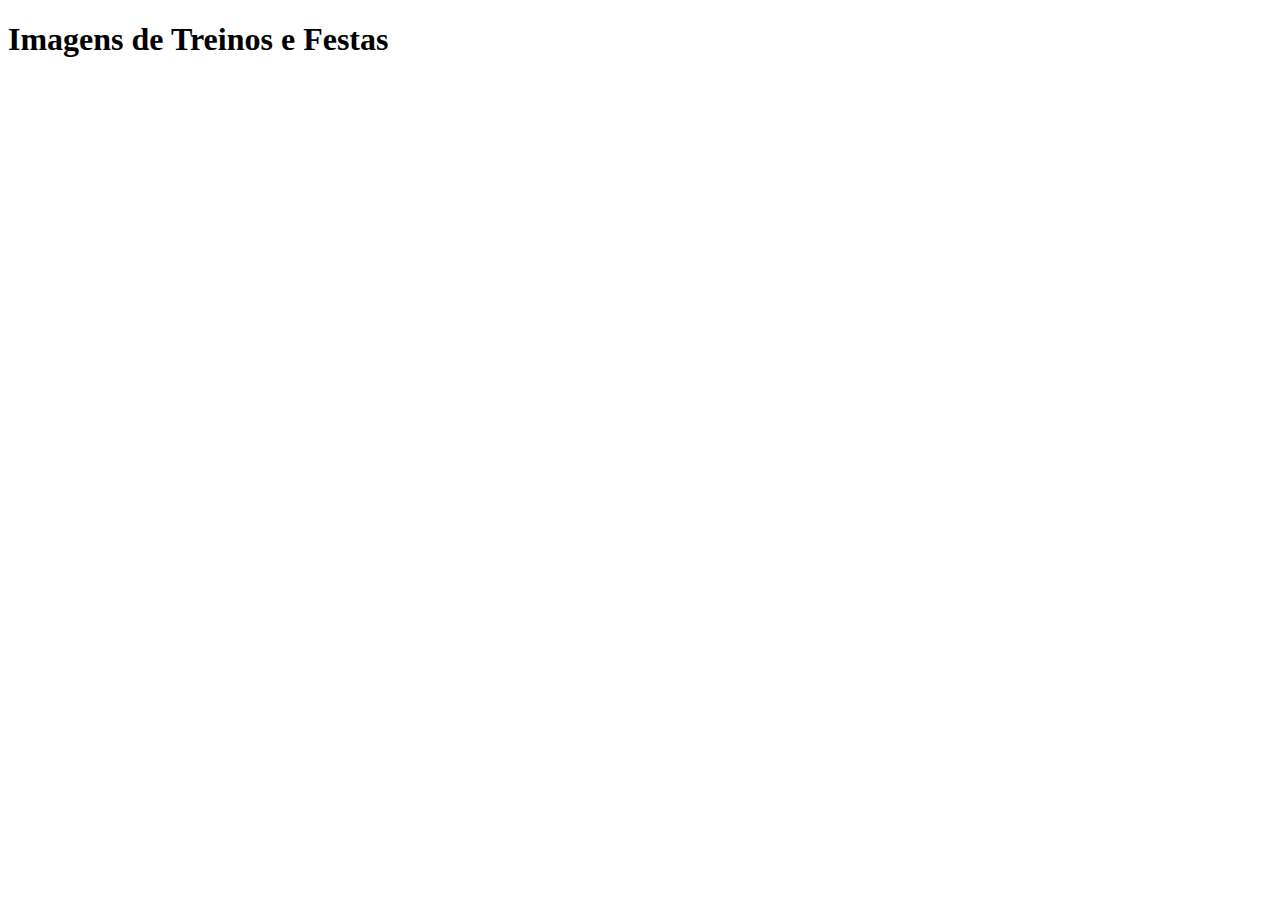
==== codigo/pages/album.html @ c5ef6b49 "TESTE ALBUM" ====
<!DOCTYPE html>
<html lang="en">
<head>
    <meta charset="UTF-8">
    <meta name="viewport" content="width=device-width, initial-scale=1.0">
    <title>Imagens de Treinos e Festas</title>
    <link rel="stylesheet" href="styles.css">
</head>
<body>
    <header>
        <h1>Imagens de Treinos e Festas</h1>
    </header>
    <main>
        <div class="gallery" id="image-gallery">
            <!-- Imagens serão adicionadas dinamicamente aqui -->
        </div>
    </main>
    <script src="script.js"></script>
</body>
</html>
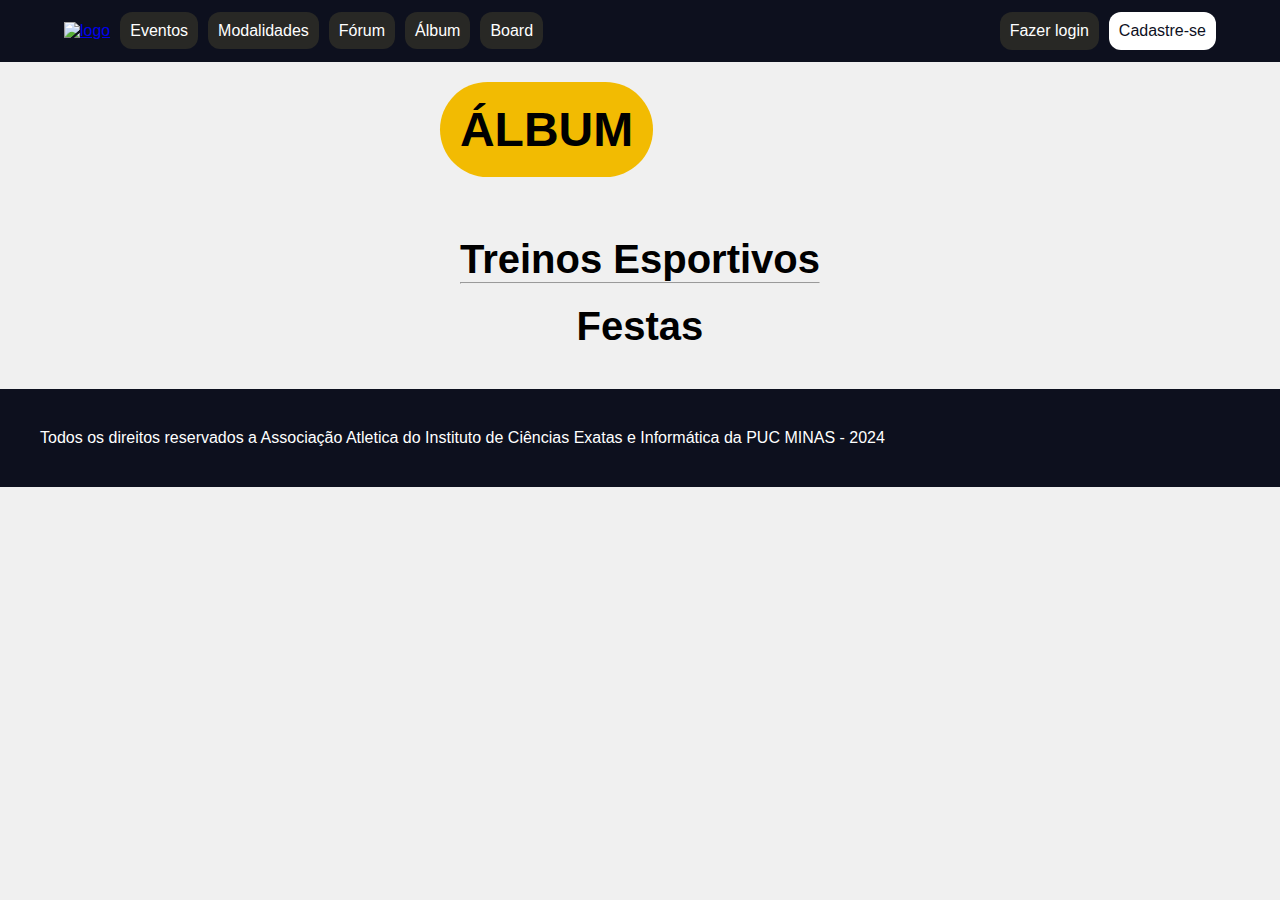
==== commit fc3d3100: "TELA ALBUM E MUDAÇA HOME" ====
--- a/codigo/pages/album.html
+++ b/codigo/pages/album.html
@@ -1,20 +1,47 @@
 <!DOCTYPE html>
-<html lang="en">
+<html lang="pt-BR">
 <head>
     <meta charset="UTF-8">
     <meta name="viewport" content="width=device-width, initial-scale=1.0">
-    <title>Imagens de Treinos e Festas</title>
-    <link rel="stylesheet" href="styles.css">
+    <title>Imagens de Treinos Esportivos e Festas</title>
+    <link rel="stylesheet" href="../assets/css/album.css">
 </head>
 <body>
     <header>
-        <h1>Imagens de Treinos e Festas</h1>
+        <div class="nav-caixa">
+            <a href="telahome.html"><img src="../assets/images/logo.png" alt="logo"></a>
+            <nav class="navegacao">
+                <ul>
+                    <li><a href="eventos.html">Eventos</a></li>
+                    <li><a href="modalidades.html">Modalidades</a></li>
+                    <li><a href="forum.html">Fórum</a></li>
+                    <li><a href="album.html">Álbum</a></li>
+                    <li><a id="board" href="board.html">Board</a></li>
+                </ul>
+            </nav>
+        </div>
+        <div class="wrap"> 
+            <div id="botoes" class="botoes">
+                <a href="login.html">Fazer login</a>
+                <a href="cadastro.html">Cadastre-se</a>
+            </div>
+
+            <a id="deslogar" class="deslogar" href="#">Logout</a>
+        </div>
     </header>
     <main>
-        <div class="gallery" id="image-gallery">
-            <!-- Imagens serão adicionadas dinamicamente aqui -->
+        <h1>ÁLBUM</h1>
+        <div class="container">
+            <h2>Treinos Esportivos</h2>
+            <div id="sports-images" class="images-container"></div>
+            <hr>
+            <h2 id="festa">Festas</h2>
+            <div id="party-images" class="images-container"></div>
         </div>
     </main>
-    <script src="script.js"></script>
+    <footer>
+        <p>Todos os direitos reservados a Associação Atletica do Instituto de Ciências Exatas e Informática da PUC MINAS - 2024</p>
+    </footer>
+    <script type="module" src="../assets/js/album.js"></script>
 </body>
 </html>
--- a/codigo/assets/css/album.css
+++ b/codigo/assets/css/album.css
@@ -0,0 +1,196 @@
+/* Resetando margin, padding e box-sizing */
+* {
+    margin: 0;
+    padding: 0;
+    box-sizing: border-box;
+}
+
+/* Configurações de fonte e altura mínima */
+html {
+    min-height: 100vh;
+    font-family: "Arial", sans-serif;
+}
+
+/* Estilo do body */
+body {
+    background-color: #f0f0f0;
+    margin: 0;
+    padding: 0;
+    display: flex;
+    flex-direction: column;
+    min-height: 100vh;
+}
+
+/* Estilo do header */
+header {
+    background-color: #0D101E;
+    display: flex;
+    flex-direction: column;
+    padding: 12px 5%;
+    color: #fff;
+}
+
+.nav-caixa {
+    display: flex;
+    align-items: center;
+    gap: 10px;
+}
+
+.nav-caixa img {
+    width: 50px;
+}
+
+.navegacao ul {
+    display: flex;
+    align-items: center;
+    list-style: none;
+    gap: 10px;
+    flex-wrap: wrap;
+}
+
+.navegacao li a, .botoes a {
+    background-color: #282825;
+    padding: 10px;
+    color: #fff;
+    text-decoration: none;
+    border-radius: 12px;
+    font-family: Arial, Helvetica, sans-serif;
+}
+
+.botoes {
+    display: flex;
+    flex-direction: row;
+    gap: 10px;
+}
+
+.botoes a:last-child {
+    background-color: #fff;
+    color: #0D101E;
+}
+
+/* Media Queries para telas maiores */
+@media screen and (min-width: 768px) {
+    header {
+        flex-direction: row;
+        justify-content: space-between;
+        align-items: center;
+    }
+
+    .nav-caixa img {
+        width: 66px;
+    }
+
+    .botoes {
+        flex-direction: row;
+    }
+}
+
+/* Estilo do main */
+main {
+    max-width: 1240px;
+    margin: 0 auto;
+    padding: 20px;
+}
+
+main h1 {
+    background-color: #f2bb02;
+    padding: 20px;
+    border-radius: 50px;
+    font-size: 48px;
+    max-width: max-content;
+    margin-bottom: 40px;
+}
+
+/* Estilo dos cards de eventos */
+.event-card {
+    background-color: #d9dce8;
+    padding: 16px;
+    border-radius: 16px;
+    height: 100%;
+    display: flex;
+    flex-direction: column;
+    gap: 20px;
+    width: 100%;
+}
+
+.event-card .event-info {
+    display: flex;
+    flex-direction: column;
+    gap: 10px;
+}
+
+.event-card strong, .event-card p, .event-card time {
+    background-color: #fff;
+    border-radius: 16px;
+    padding: 10px;
+}
+
+/* Estilo do footer */
+footer {
+    padding: 40px;
+    background-color: #0D101E;
+    color: #fff;
+    font-family: Arial, Helvetica, sans-serif;
+    width: 100%;
+}
+
+/* Estilo do article */
+article {
+    display: grid;
+    grid-template-columns: repeat(auto-fill, minmax(300px, auto));
+    max-width: 1240px;
+    padding: 20px;
+    margin: 0 auto;
+    margin-bottom: 30px;
+    place-items: center;
+    gap: 32px;
+}
+
+/* Estilo adicional */
+.container {
+    text-align: center;
+    padding: 20px;
+}
+
+.images-container {
+    display: flex;
+    flex-wrap: wrap;
+    justify-content: center;
+}
+
+.image-item {
+    margin: 10px;
+    border-radius: 10px;
+    overflow: hidden;
+    box-shadow: 0 4px 8px rgba(0,0,0,0.1);
+}
+
+.image-item img {
+    width: 300px;
+    height: 200px;
+    object-fit: cover;
+}
+
+#festa{
+    margin-top: 20px;
+}
+
+h2{
+    font-size: 40px;
+}
+
+.wrap{
+    display: flex;
+    flex-direction: row;
+    gap: 10px;
+}
+
+.deslogar{
+    background-color: #fff;
+    color: #0D101E;
+    padding: 10px;
+    text-decoration: none;
+    border-radius: 12px;
+    font-family: Arial, Helvetica, sans-serif;
+    display: none;
+}